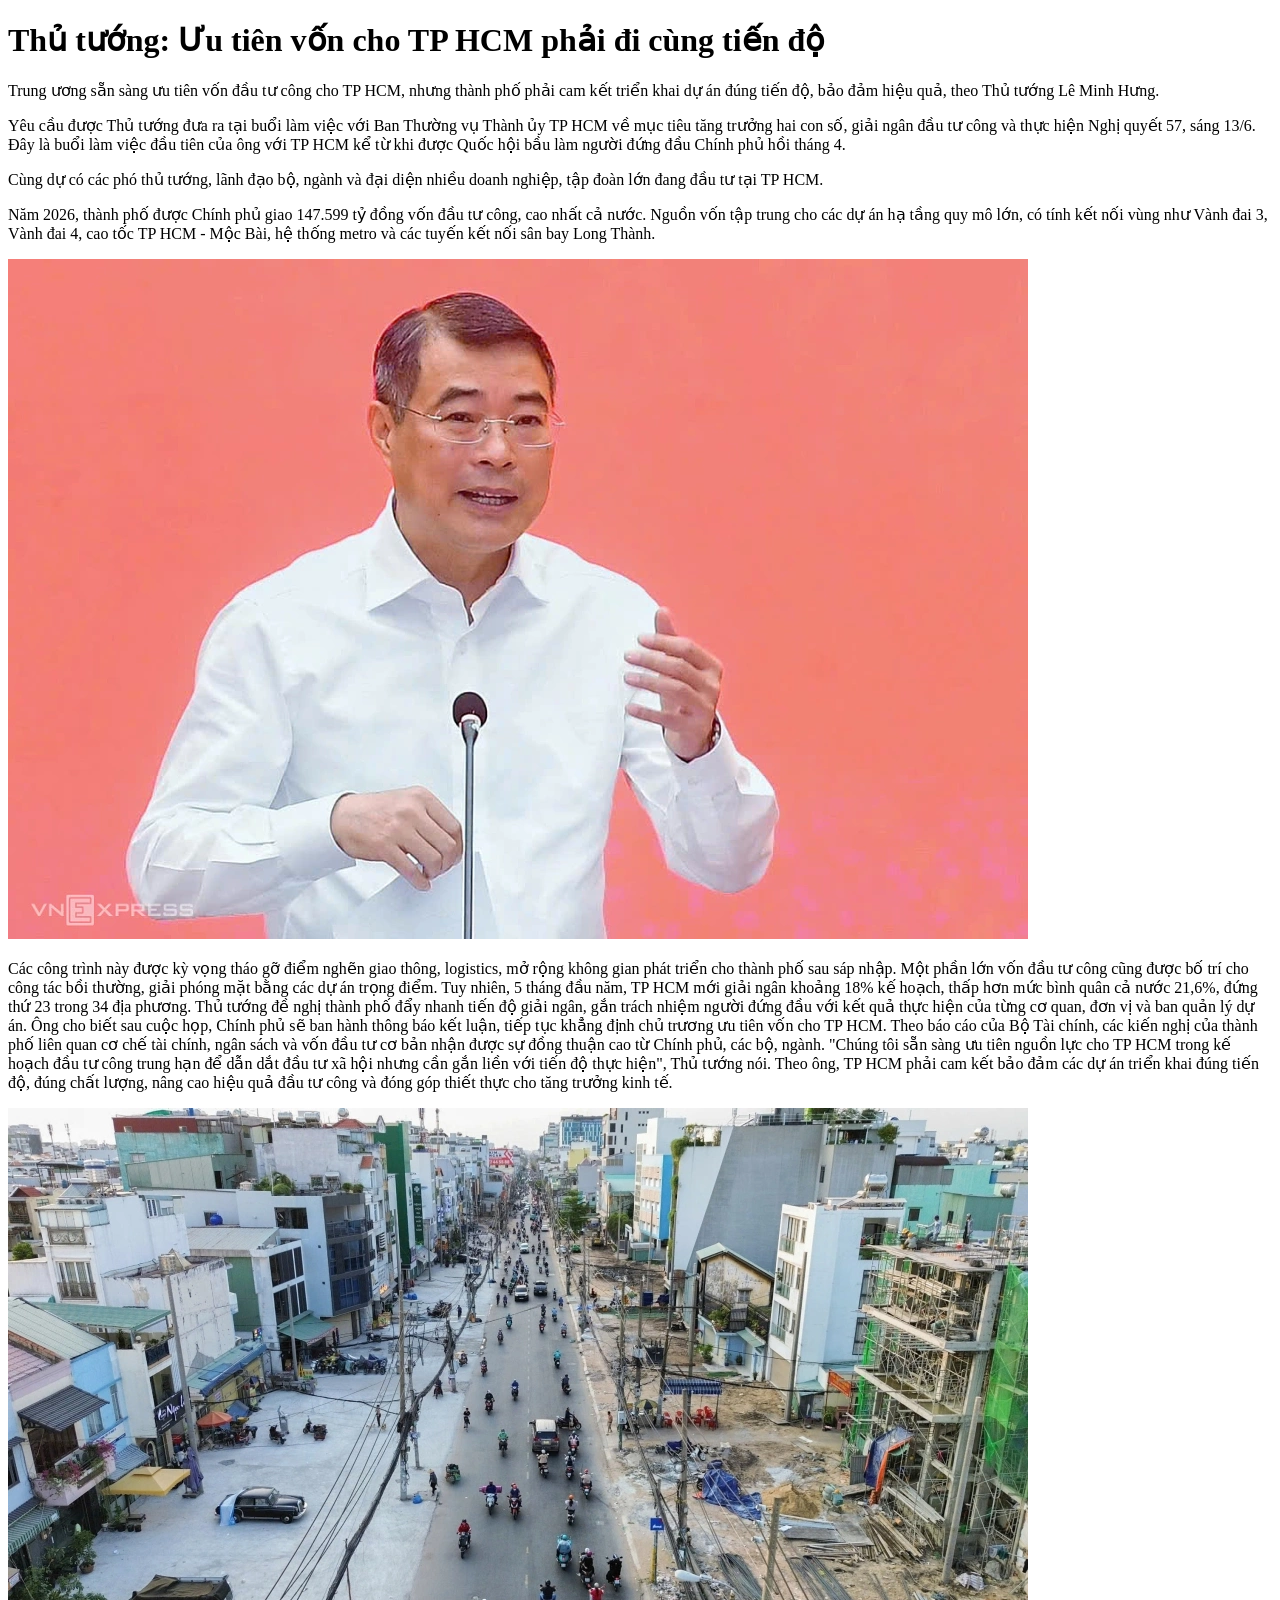
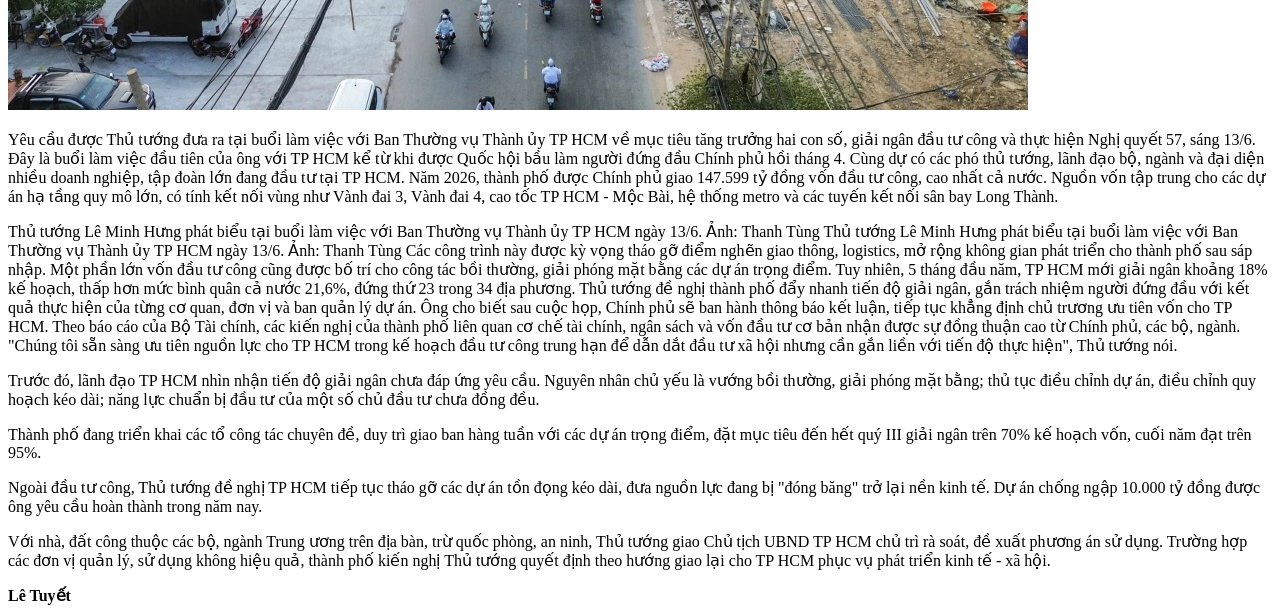
==== Asm1.html @ 614937ac "up bai 1" ====
<!DOCTYPE html>
<html lang="en">
<head>
    <meta charset="UTF-8">
    <meta name="viewport" content="width=device-width, initial-scale=1.0">
    <title>Document</title>
</head>
<body>
    <h1>Thủ tướng: Ưu tiên vốn cho TP HCM phải đi cùng tiến độ</h1>
 <p>Trung ương sẵn sàng ưu tiên vốn đầu tư công cho TP HCM, nhưng thành phố phải cam kết triển khai dự án đúng tiến độ, bảo đảm hiệu quả, theo Thủ tướng Lê Minh Hưng.</p>
 <p>Yêu cầu được Thủ tướng đưa ra tại buổi làm việc với Ban Thường vụ Thành ủy TP HCM về mục tiêu tăng trưởng hai con số, giải ngân đầu tư công và thực hiện Nghị quyết 57, sáng 13/6. Đây là buổi làm việc đầu tiên của ông với TP HCM kể từ khi được Quốc hội bầu làm người đứng đầu Chính phủ hồi tháng 4.</p>
 <p>Cùng dự có các phó thủ tướng, lãnh đạo bộ, ngành và đại diện nhiều doanh nghiệp, tập đoàn lớn đang đầu tư tại TP HCM.</p>
 <p>Năm 2026, thành phố được Chính phủ giao 147.599 tỷ đồng vốn đầu tư công, cao nhất cả nước. Nguồn vốn tập trung cho các dự án hạ tầng quy mô lớn, có tính kết nối vùng như Vành đai 3, Vành đai 4, cao tốc TP HCM - Mộc Bài, hệ thống metro và các tuyến kết nối sân bay Long Thành.</p>
 <img src="/images/anh 123.webp" alt="Image">
</body>
 <p>Các công trình này được kỳ vọng tháo gỡ điểm nghẽn giao thông, logistics, mở rộng không gian phát triển cho thành phố sau sáp nhập. Một phần lớn vốn đầu tư công cũng được bố trí cho công tác bồi thường, giải phóng mặt bằng các dự án trọng điểm.

Tuy nhiên, 5 tháng đầu năm, TP HCM mới giải ngân khoảng 18% kế hoạch, thấp hơn mức bình quân cả nước 21,6%, đứng thứ 23 trong 34 địa phương.

Thủ tướng đề nghị thành phố đẩy nhanh tiến độ giải ngân, gắn trách nhiệm người đứng đầu với kết quả thực hiện của từng cơ quan, đơn vị và ban quản lý dự án.

Ông cho biết sau cuộc họp, Chính phủ sẽ ban hành thông báo kết luận, tiếp tục khẳng định chủ trương ưu tiên vốn cho TP HCM. Theo báo cáo của Bộ Tài chính, các kiến nghị của thành phố liên quan cơ chế tài chính, ngân sách và vốn đầu tư cơ bản nhận được sự đồng thuận cao từ Chính phủ, các bộ, ngành.

"Chúng tôi sẵn sàng ưu tiên nguồn lực cho TP HCM trong kế hoạch đầu tư công trung hạn để dẫn dắt đầu tư xã hội nhưng cần gắn liền với tiến độ thực hiện", Thủ tướng nói.

Theo ông, TP HCM phải cam kết bảo đảm các dự án triển khai đúng tiến độ, đúng chất lượng, nâng cao hiệu quả đầu tư công và đóng góp thiết thực cho tăng trưởng kinh tế.</p>
<img src="images/anh678.webp" alt="Image">
<p> 
Yêu cầu được Thủ tướng đưa ra tại buổi làm việc với Ban Thường vụ Thành ủy TP HCM về mục tiêu tăng trưởng hai con số, giải ngân đầu tư công và thực hiện Nghị quyết 57, sáng 13/6. Đây là buổi làm việc đầu tiên của ông với TP HCM kể từ khi được Quốc hội bầu làm người đứng đầu Chính phủ hồi tháng 4.

Cùng dự có các phó thủ tướng, lãnh đạo bộ, ngành và đại diện nhiều doanh nghiệp, tập đoàn lớn đang đầu tư tại TP HCM.

Năm 2026, thành phố được Chính phủ giao 147.599 tỷ đồng vốn đầu tư công, cao nhất cả nước. Nguồn vốn tập trung cho các dự án hạ tầng quy mô lớn, có tính kết nối vùng như Vành đai 3, Vành đai 4, cao tốc TP HCM - Mộc Bài, hệ thống metro và các tuyến kết nối sân bay Long Thành.

<p>Thủ tướng Lê Minh Hưng phát biểu tại buổi làm việc với Ban Thường vụ Thành ủy TP HCM ngày 13/6. Ảnh: Thanh Tùng
Thủ tướng Lê Minh Hưng phát biểu tại buổi làm việc với Ban Thường vụ Thành ủy TP HCM ngày 13/6. Ảnh: Thanh Tùng

Các công trình này được kỳ vọng tháo gỡ điểm nghẽn giao thông, logistics, mở rộng không gian phát triển cho thành phố sau sáp nhập. Một phần lớn vốn đầu tư công cũng được bố trí cho công tác bồi thường, giải phóng mặt bằng các dự án trọng điểm.

Tuy nhiên, 5 tháng đầu năm, TP HCM mới giải ngân khoảng 18% kế hoạch, thấp hơn mức bình quân cả nước 21,6%, đứng thứ 23 trong 34 địa phương.

Thủ tướng đề nghị thành phố đẩy nhanh tiến độ giải ngân, gắn trách nhiệm người đứng đầu với kết quả thực hiện của từng cơ quan, đơn vị và ban quản lý dự án.

Ông cho biết sau cuộc họp, Chính phủ sẽ ban hành thông báo kết luận, tiếp tục khẳng định chủ trương ưu tiên vốn cho TP HCM. Theo báo cáo của Bộ Tài chính, các kiến nghị của thành phố liên quan cơ chế tài chính, ngân sách và vốn đầu tư cơ bản nhận được sự đồng thuận cao từ Chính phủ, các bộ, ngành.

"Chúng tôi sẵn sàng ưu tiên nguồn lực cho TP HCM trong kế hoạch đầu tư công trung hạn để dẫn dắt đầu tư xã hội nhưng cần gắn liền với tiến độ thực hiện", Thủ tướng nói.

</p>
<p>Trước đó, lãnh đạo TP HCM nhìn nhận tiến độ giải ngân chưa đáp ứng yêu cầu. Nguyên nhân chủ yếu là vướng bồi thường, giải phóng mặt bằng; thủ tục điều chỉnh dự án, điều chỉnh quy hoạch kéo dài; năng lực chuẩn bị đầu tư của một số chủ đầu tư chưa đồng đều.</p>
<p>Thành phố đang triển khai các tổ công tác chuyên đề, duy trì giao ban hàng tuần với các dự án trọng điểm, đặt mục tiêu đến hết quý III giải ngân trên 70% kế hoạch vốn, cuối năm đạt trên 95%.</p>
<p>Ngoài đầu tư công, Thủ tướng đề nghị TP HCM tiếp tục tháo gỡ các dự án tồn đọng kéo dài, đưa nguồn lực đang bị "đóng băng" trở lại nền kinh tế. Dự án chống ngập 10.000 tỷ đồng được ông yêu cầu hoàn thành trong năm nay.</p>
<p>Với nhà, đất công thuộc các bộ, ngành Trung ương trên địa bàn, trừ quốc phòng, an ninh, Thủ tướng giao Chủ tịch UBND TP HCM chủ trì rà soát, đề xuất phương án sử dụng. Trường hợp các đơn vị quản lý, sử dụng không hiệu quả, thành phố kiến nghị Thủ tướng quyết định theo hướng giao lại cho TP HCM phục vụ phát triển kinh tế - xã hội.</p>
<B>Lê Tuyết</B>
</html>
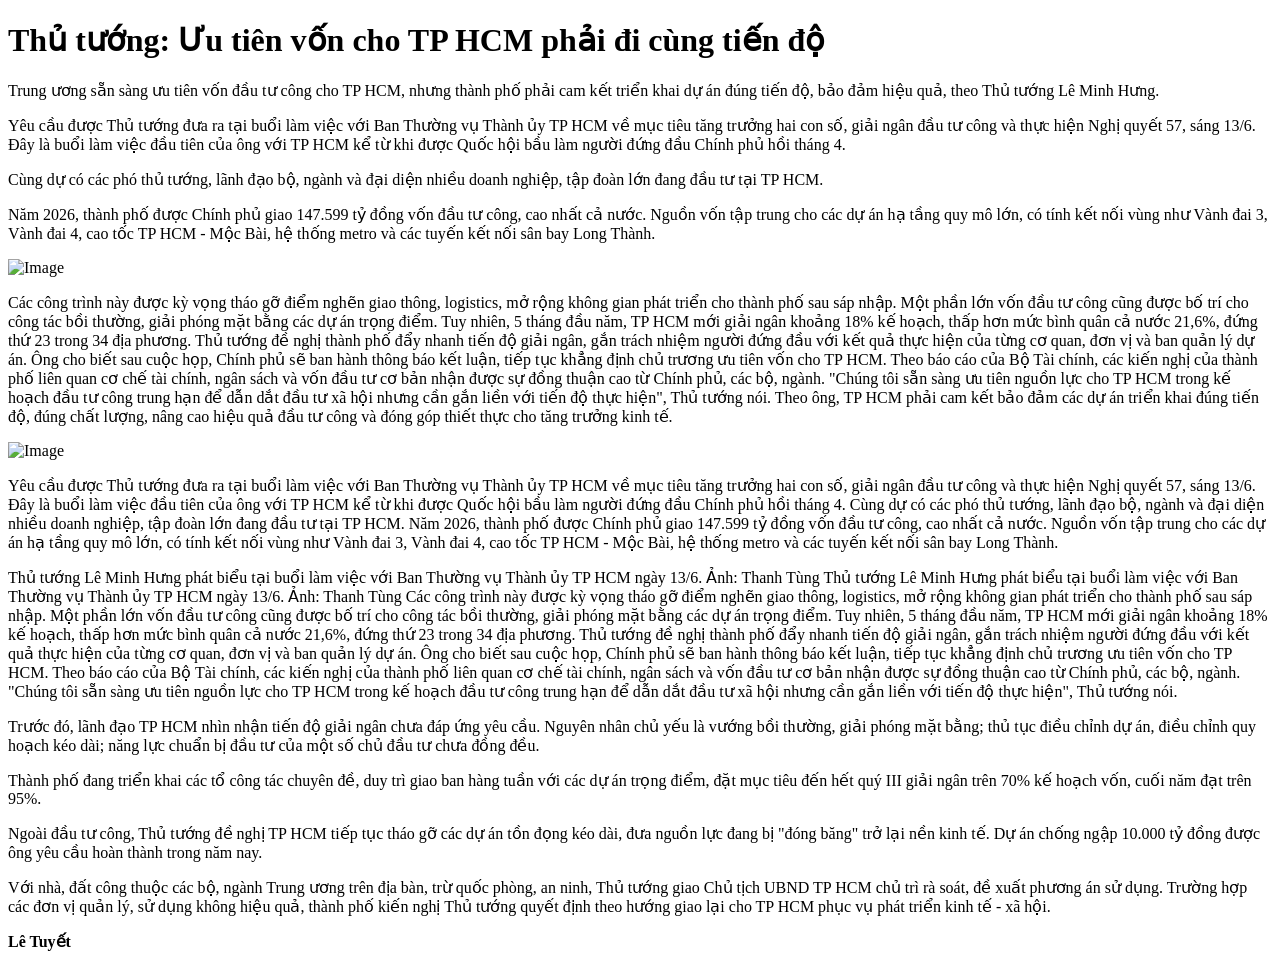
==== commit 39887887: "up" ====
--- a/Asm1.html
+++ b/Asm1.html
@@ -11,7 +11,7 @@
  <p>Yêu cầu được Thủ tướng đưa ra tại buổi làm việc với Ban Thường vụ Thành ủy TP HCM về mục tiêu tăng trưởng hai con số, giải ngân đầu tư công và thực hiện Nghị quyết 57, sáng 13/6. Đây là buổi làm việc đầu tiên của ông với TP HCM kể từ khi được Quốc hội bầu làm người đứng đầu Chính phủ hồi tháng 4.</p>
  <p>Cùng dự có các phó thủ tướng, lãnh đạo bộ, ngành và đại diện nhiều doanh nghiệp, tập đoàn lớn đang đầu tư tại TP HCM.</p>
  <p>Năm 2026, thành phố được Chính phủ giao 147.599 tỷ đồng vốn đầu tư công, cao nhất cả nước. Nguồn vốn tập trung cho các dự án hạ tầng quy mô lớn, có tính kết nối vùng như Vành đai 3, Vành đai 4, cao tốc TP HCM - Mộc Bài, hệ thống metro và các tuyến kết nối sân bay Long Thành.</p>
- <img src="/images/anh 123.webp" alt="Image">
+ <a><img src="https://i1-vnexpress.vnecdn.net/2026/06/13/z7932496303818-f48a066ae01f799-5931-2935-1781344364.jpg?w=1020&h=0&q=100&dpr=1&fit=crop&s=_3dk1xUBsFyx7lMj-YMddw" alt="Image"></a>
 </body>
  <p>Các công trình này được kỳ vọng tháo gỡ điểm nghẽn giao thông, logistics, mở rộng không gian phát triển cho thành phố sau sáp nhập. Một phần lớn vốn đầu tư công cũng được bố trí cho công tác bồi thường, giải phóng mặt bằng các dự án trọng điểm.
 
@@ -24,7 +24,7 @@
 "Chúng tôi sẵn sàng ưu tiên nguồn lực cho TP HCM trong kế hoạch đầu tư công trung hạn để dẫn dắt đầu tư xã hội nhưng cần gắn liền với tiến độ thực hiện", Thủ tướng nói.
 
 Theo ông, TP HCM phải cam kết bảo đảm các dự án triển khai đúng tiến độ, đúng chất lượng, nâng cao hiệu quả đầu tư công và đóng góp thiết thực cho tăng trưởng kinh tế.</p>
-<img src="images/anh678.webp" alt="Image">
+</a><img src="https://i1-vnexpress.vnecdn.net/2026/06/13/1180d2b6c2b273ec2aa3-4021-1780-7975-5761-1781340732.jpg?w=1020&h=0&q=100&dpr=1&fit=crop&s=QI3wxyrYvceA1keUmImA8g" alt="Image"></a>
 <p> 
 Yêu cầu được Thủ tướng đưa ra tại buổi làm việc với Ban Thường vụ Thành ủy TP HCM về mục tiêu tăng trưởng hai con số, giải ngân đầu tư công và thực hiện Nghị quyết 57, sáng 13/6. Đây là buổi làm việc đầu tiên của ông với TP HCM kể từ khi được Quốc hội bầu làm người đứng đầu Chính phủ hồi tháng 4.
 
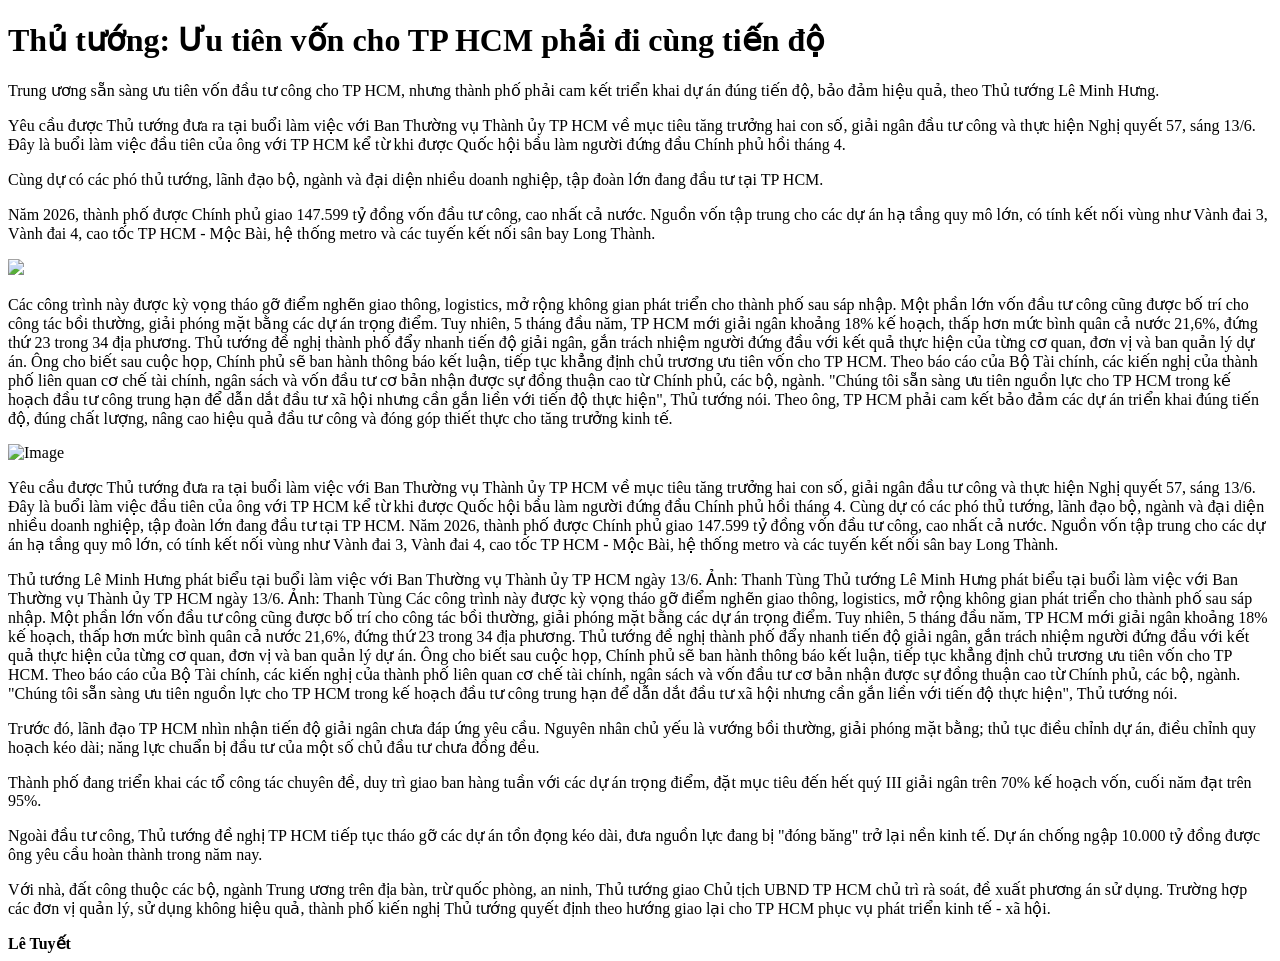
==== commit 6bdf218c: "up" ====
--- a/Asm1.html
+++ b/Asm1.html
@@ -11,7 +11,7 @@
  <p>Yêu cầu được Thủ tướng đưa ra tại buổi làm việc với Ban Thường vụ Thành ủy TP HCM về mục tiêu tăng trưởng hai con số, giải ngân đầu tư công và thực hiện Nghị quyết 57, sáng 13/6. Đây là buổi làm việc đầu tiên của ông với TP HCM kể từ khi được Quốc hội bầu làm người đứng đầu Chính phủ hồi tháng 4.</p>
  <p>Cùng dự có các phó thủ tướng, lãnh đạo bộ, ngành và đại diện nhiều doanh nghiệp, tập đoàn lớn đang đầu tư tại TP HCM.</p>
  <p>Năm 2026, thành phố được Chính phủ giao 147.599 tỷ đồng vốn đầu tư công, cao nhất cả nước. Nguồn vốn tập trung cho các dự án hạ tầng quy mô lớn, có tính kết nối vùng như Vành đai 3, Vành đai 4, cao tốc TP HCM - Mộc Bài, hệ thống metro và các tuyến kết nối sân bay Long Thành.</p>
- <a><img src="https://i1-vnexpress.vnecdn.net/2026/06/13/z7932496303818-f48a066ae01f799-5931-2935-1781344364.jpg?w=1020&h=0&q=100&dpr=1&fit=crop&s=_3dk1xUBsFyx7lMj-YMddw" alt="Image"></a>
+    <img src="https://i1-vnexpress.vnecdn.net/2026/06/13/z7932496303818-f48a066ae01f799-5931-2935-1781344364.jpg?w=1020&h=0&q=100&dpr=1&fit=crop&s=_3dk1xUBsFyx7lMj-YMddw"/>
 </body>
  <p>Các công trình này được kỳ vọng tháo gỡ điểm nghẽn giao thông, logistics, mở rộng không gian phát triển cho thành phố sau sáp nhập. Một phần lớn vốn đầu tư công cũng được bố trí cho công tác bồi thường, giải phóng mặt bằng các dự án trọng điểm.
 
